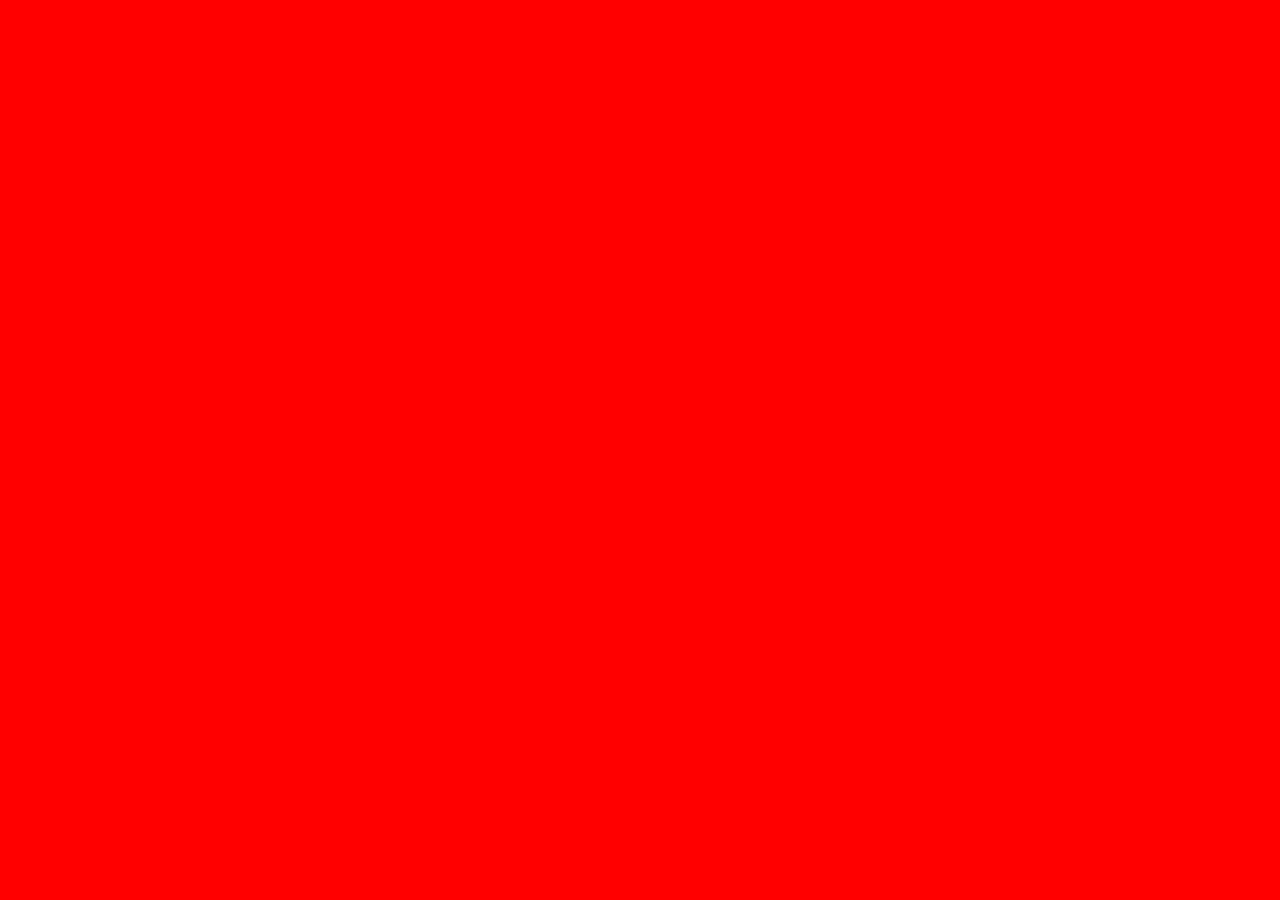
==== index.html @ a8e69afb "3. @media" ====
<!DOCTYPE html>
<html lang="en">
<head>
	<meta charset="UTF-8">
	<meta name="viewport" content="width=device-width, initial-scale=1.0">
	<title>Document</title>	
	<link rel="stylesheet" type="text/css" href="css/styles.css">
</head>
<body>



</body>
</html>
---- css/styles.css ----
@media screen and (min-width:481px) and (max-width:899px){
	body {
		background-color:blue;
	}
}

@media screen and (min-width:480px){
	body {
	background-color:green;
	}
}

@media screen and (min-width:900px){
	body {
		background-color:red;
	}
}
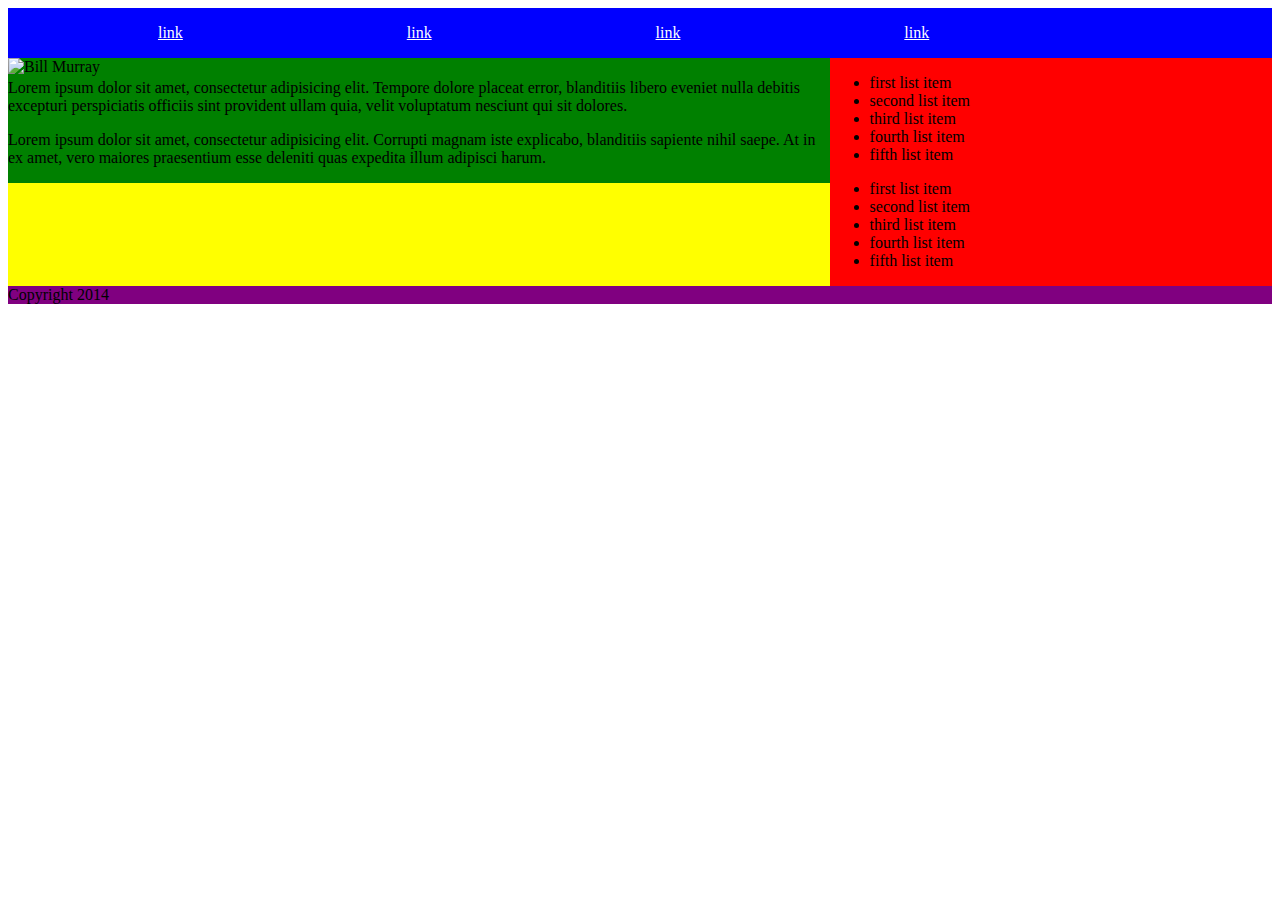
==== commit e6d40f04: "4. responsive site" ====
--- a/index.html
+++ b/index.html
@@ -7,8 +7,42 @@
 	<link rel="stylesheet" type="text/css" href="css/styles.css">
 </head>
 <body>
-
-
-
+<header>
+	<nav>
+		<ul>
+			<li><a href="#">link</a></li>
+			<li><a href="#">link</a></li>
+			<li><a href="#">link</a></li>
+			<li><a href="#">link</a></li>
+		</ul>
+	</nav>
+</header>
+<main>
+	<article>
+		<img src="http://www.fillmurray.com/140/200" alt="Bill Murray">
+		<h1></h1>
+		<p>Lorem ipsum dolor sit amet, consectetur adipisicing elit. Tempore dolore placeat error, blanditiis libero eveniet nulla debitis excepturi perspiciatis officiis sint provident ullam quia, velit voluptatum nesciunt qui sit dolores.</p>
+		<p>Lorem ipsum dolor sit amet, consectetur adipisicing elit. Corrupti magnam iste explicabo, blanditiis sapiente nihil saepe. At in ex amet, vero maiores praesentium esse deleniti quas expedita illum adipisci harum.</p>
+	</article>
+	<aside>
+				<ul class="left">
+					<li>first list item</li>
+					<li>second list item</li>
+					<li>third list item</li>
+					<li>fourth list item</li>
+					<li>fifth list item</li>
+				</ul>
+				<ul class="right">
+					<li>first list item</li>
+					<li>second list item</li>
+					<li>third list item</li>
+					<li>fourth list item</li>
+					<li>fifth list item</li>
+				</ul>
+			</aside>		
+</main>
+<footer>
+	Copyright 2014
+</footer>
 </body>
 </html>--- a/css/styles.css
+++ b/css/styles.css
@@ -1,18 +1,63 @@
-@media screen and (min-width:481px) and (max-width:899px){
-	body {
-		background-color:blue;
+
+header {
+	background-color:blue;
+}
+nav {
+	overflow:hidden;
+}
+nav ul li {
+	display:inline-block;
+	width:20%;
+}
+nav ul li a {
+	display:block;
+	width:100%;
+	text-align:center;
+	color:white;
+}
+
+main {
+	background-color:yellow;
+}
+main:before, main:after {
+	content:"";
+	display:block;
+	clear:both;
+}
+article{
+	background-color:green;
+	width:65%;
+	float:left;
+}
+article img {
+	float:left;
+}
+aside {
+	background-color:red;
+	width:35%;
+	float:right;
+}
+footer{
+	background-color:purple;
+}
+@media screen and (max-width:350px){
+	header nav ul li {
+		display:block;
+		width:100%;
+	}
+	article {
+		width:100%;
+	}
+	aside {
+		width:100%;
+		padding:0px;
+		margin:0px;
+	}
+	aside ul {
+		width:30%;
+		float:left;
+	}
+	footer {
+		text-align:right;
 	}
 }
-
-@media screen and (min-width:480px){
-	body {
-	background-color:green;
-	}
-}
-
-@media screen and (min-width:900px){
-	body {
-		background-color:red;
-	}
-}
-
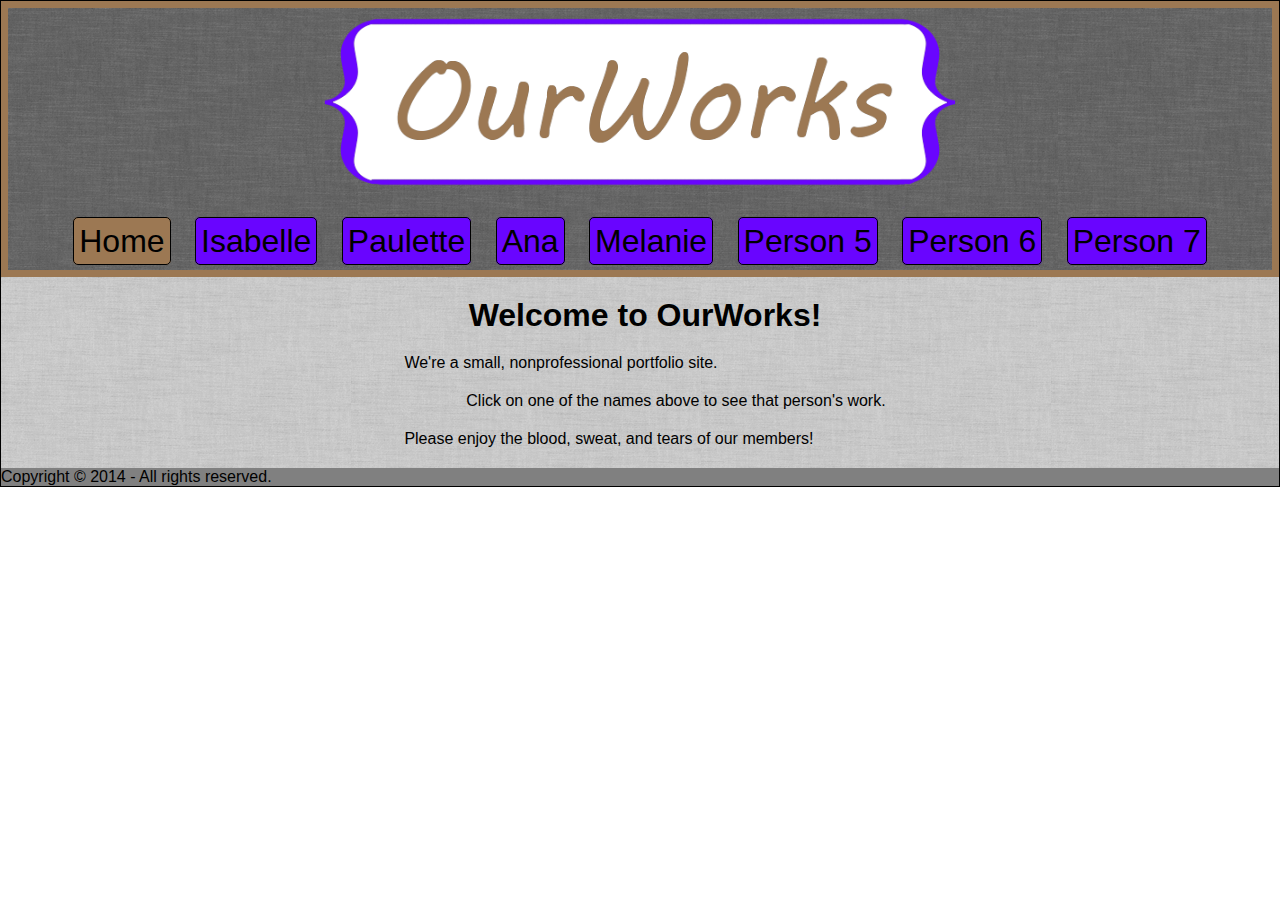
==== commit b1e0f0e6: "5.OurWorks launch" ====
--- a/index.html
+++ b/index.html
@@ -3,46 +3,41 @@
 <head>
 	<meta charset="UTF-8">
 	<meta name="viewport" content="width=device-width, initial-scale=1.0">
-	<title>Document</title>	
+	<title>OurWorks</title>
+	<!--<link rel="stylesheet" href="http://maxcdn.bootstrapcdn.com/bootstrap/3.2.0/css/bootstrap.min.css">-->
 	<link rel="stylesheet" type="text/css" href="css/styles.css">
 </head>
-<body>
-<header>
-	<nav>
-		<ul>
-			<li><a href="#">link</a></li>
-			<li><a href="#">link</a></li>
-			<li><a href="#">link</a></li>
-			<li><a href="#">link</a></li>
-		</ul>
-	</nav>
-</header>
-<main>
-	<article>
-		<img src="http://www.fillmurray.com/140/200" alt="Bill Murray">
-		<h1></h1>
-		<p>Lorem ipsum dolor sit amet, consectetur adipisicing elit. Tempore dolore placeat error, blanditiis libero eveniet nulla debitis excepturi perspiciatis officiis sint provident ullam quia, velit voluptatum nesciunt qui sit dolores.</p>
-		<p>Lorem ipsum dolor sit amet, consectetur adipisicing elit. Corrupti magnam iste explicabo, blanditiis sapiente nihil saepe. At in ex amet, vero maiores praesentium esse deleniti quas expedita illum adipisci harum.</p>
-	</article>
-	<aside>
-				<ul class="left">
-					<li>first list item</li>
-					<li>second list item</li>
-					<li>third list item</li>
-					<li>fourth list item</li>
-					<li>fifth list item</li>
-				</ul>
-				<ul class="right">
-					<li>first list item</li>
-					<li>second list item</li>
-					<li>third list item</li>
-					<li>fourth list item</li>
-					<li>fifth list item</li>
-				</ul>
-			</aside>		
-</main>
-<footer>
-	Copyright 2014
-</footer>
+<body id="page1">
+	<header>
+		<div id="logo">
+			<img src="img/logo3.png"/>
+		</div>
+		<nav>
+			<ul>
+				<li class="current"><a href="index.html">Home</a></li>
+				<li><a href="person1/person1.html">Isabelle</a></li>
+				<li><a href="person2/person2.html">Paulette</a></li>
+				<li><a href="person3/person3.html">Ana</a></li>
+				<li><a href="person4/person4.html">Melanie</a></li>
+				<li><a href="person5/person5.html">Person 5</a></li>
+				<li><a href="person6/person6.html">Person 6</a></li>
+				<li><a href="person7/person7.html">Person 7</a></li>
+				<!--<li><a href="#">Contact Me</a></li>-->
+			</ul>
+		</nav>
+	</header>
+	<main>
+		<article>
+			<h1>Welcome to OurWorks!</h1>
+			<p>We're a small, nonprofessional portfolio site. </p>
+			<p>Click on one of the names above to see that person's work. </p>
+			<p>Please enjoy the blood, sweat, and tears of our members!</p>
+		</article>
+	</main>
+	<footer>
+		<p> Copyright &copy; 2014 - All rights reserved. </p>
+        <!--<p>Site designed by: Isabelle Plumb</p>-->
+	</footer>
 </body>
+	<script src="http://maxcdn.bootstrapcdn.com/bootstrap/3.2.0/js/bootstrap.min.js"></script>
 </html>--- a/css/styles.css
+++ b/css/styles.css
@@ -1,63 +1,235 @@
-
-header {
+body{
+	margin:0px;
+	border:black 1px solid;
+    font-family: "Helvetica Neue", Helvetica, Arial, sans-serif;
+    font-size:100%;
+}
+
+ul, h1, p {
+	margin-bottom:0px;
+	margin-top:0px;
+}
+
+header{
+	background-color:white;
+	margin:0px;
+	border:#9c7853 7px solid;
+	background-image: url("../img/grey_wall.png");
+}
+header #logo img {
+	width:50%;
+	padding-left:25%;
+	padding-right:25%;
+	margin-bottom:10px;
+	margin-top:10px;
+}
+header nav ul{
+	width:100%;
+	padding-bottom:10px;
+	padding-right:10px;
+	padding-left:0;
+	position:relative;
+	text-decoration:none;
+	text-align:center;
+}
+header nav ul li{
+	display:inline;
+	font-size:2em;
+	width:100%;
+	background-color:#6905ff;
+	padding:5px;
+	margin:10px 10px 10px 10px;
+	border: black 1px solid;
+	border-radius:5px;
+}
+header nav ul{
+	width:100%;
+}
+header nav ul li:hover{
+	background-color:#9c7853;
+}
+header nav ul li a{
+	text-decoration:none;
+	color:black;
+}
+header nav ul li.current {
+    background-color:#9c7853;
+    }
+main{
 	background-color:blue;
-}
-nav {
-	overflow:hidden;
-}
-nav ul li {
-	display:inline-block;
-	width:20%;
-}
-nav ul li a {
-	display:block;
-	width:100%;
-	text-align:center;
-	color:white;
-}
-
-main {
-	background-color:yellow;
-}
-main:before, main:after {
-	content:"";
-	display:block;
-	clear:both;
-}
-article{
-	background-color:green;
-	width:65%;
+	margin:0px;
+	border:0px;
+	background-image: url("../img/lg_wall.png");
+	padding-top:10px;
+	padding-bottom:10px;
+}
+main article h1{
+	text-indent:10px;
+	padding:10px;
+}
+main article img{
+	border:black 1px solid;
+}
+#short{
+	text-align:center;
+	background-color:white;
+	margin:10px 25% 10px 25%;
+	border:black 1px solid;
+	border-radius:5px;
+	padding:10px;
+}
+#short p{
+	text-align:left;
+	text-indent:25px;
+
+}
+#long{
+	text-align:center;
+	background-color:white;
+	margin:10px 25% 10px 25%;
+	text-indent:25px;
+	border:black 1px solid;
+	border-radius:5px;
+	padding:10px;
+}
+#long p{
+	text-align:left;
+}
+#art{
+	text-align:center;
+	background-color:white;
+	margin:10px 25% 10px 25%;
+	padding:10px;
+	border:black 1px solid;
+	border-radius:5px;
+}
+#blank{
+	text-align:center;
+	margin:10px 25% 10px 25%;
+	text-indent:25px;
+	padding:10px;
+}
+footer{
+	background-color:gray;
+	margin:0px;
+	border:0px;
+}
+/*footer p:nth-child(1){
 	float:left;
 }
-article img {
-	float:left;
-}
-aside {
-	background-color:red;
-	width:35%;
-	float:right;
-}
-footer{
-	background-color:purple;
-}
-@media screen and (max-width:350px){
-	header nav ul li {
-		display:block;
-		width:100%;
+footer p:nth-child(2){
+	text-align:right;
+}*/
+
+p.slant{
+	font-style:italic;
+}
+
+/****Page1****/
+
+#page1 main article p{
+	text-indent:10px;
+	padding:10px 
+}
+
+#page1 main article h1:nth-child(1){
+	text-align:center;
+} 
+
+#page1 main article p:nth-child(2){
+	padding:10px;
+	text-indent:10px;
+	text-align:left;
+	margin-left:30%;
+} 
+#page1 main article p:nth-child(3){
+	padding:10px;
+	text-indent:10px;
+	text-align:right;
+	margin-right:30%;
+} 
+#page1 main article p:nth-child(4){
+	padding:10px;
+	text-indent:10px;
+	text-align:left;
+	margin-left:30%;
+}
+
+
+
+.clearfix:before, .clearfix:after {
+    content: "";
+    display: block;
+    clear: both;
+}
+
+/*@media screen and (max-width:600px){
+	header nav ul {
+		width:2px
 	}
-	article {
-		width:100%;
-	}
-	aside {
-		width:100%;
-		padding:0px;
-		margin:0px;
-	}
-	aside ul {
-		width:30%;
-		float:left;
-	}
-	footer {
-		text-align:right;
-	}
-}
+}*/
+
+
+
+
+
+
+
+
+
+
+
+
+
+
+
+
+
+
+
+
+
+
+
+
+
+
+
+
+
+
+
+
+
+
+
+
+
+
+
+
+
+
+/**************EXILE*************/
+
+/*header {
+	background-color:blue;
+	position:relative;
+}
+header img {
+	width:25%;
+	position:absolute;
+	top:5px;
+	left:5px;
+}
+header nav {
+	text-align:center;
+	padding-top:45px;
+}
+header nav li {
+	display:inline;
+	width:18%;
+	padding:20px;
+	margin:0;
+}*/
+
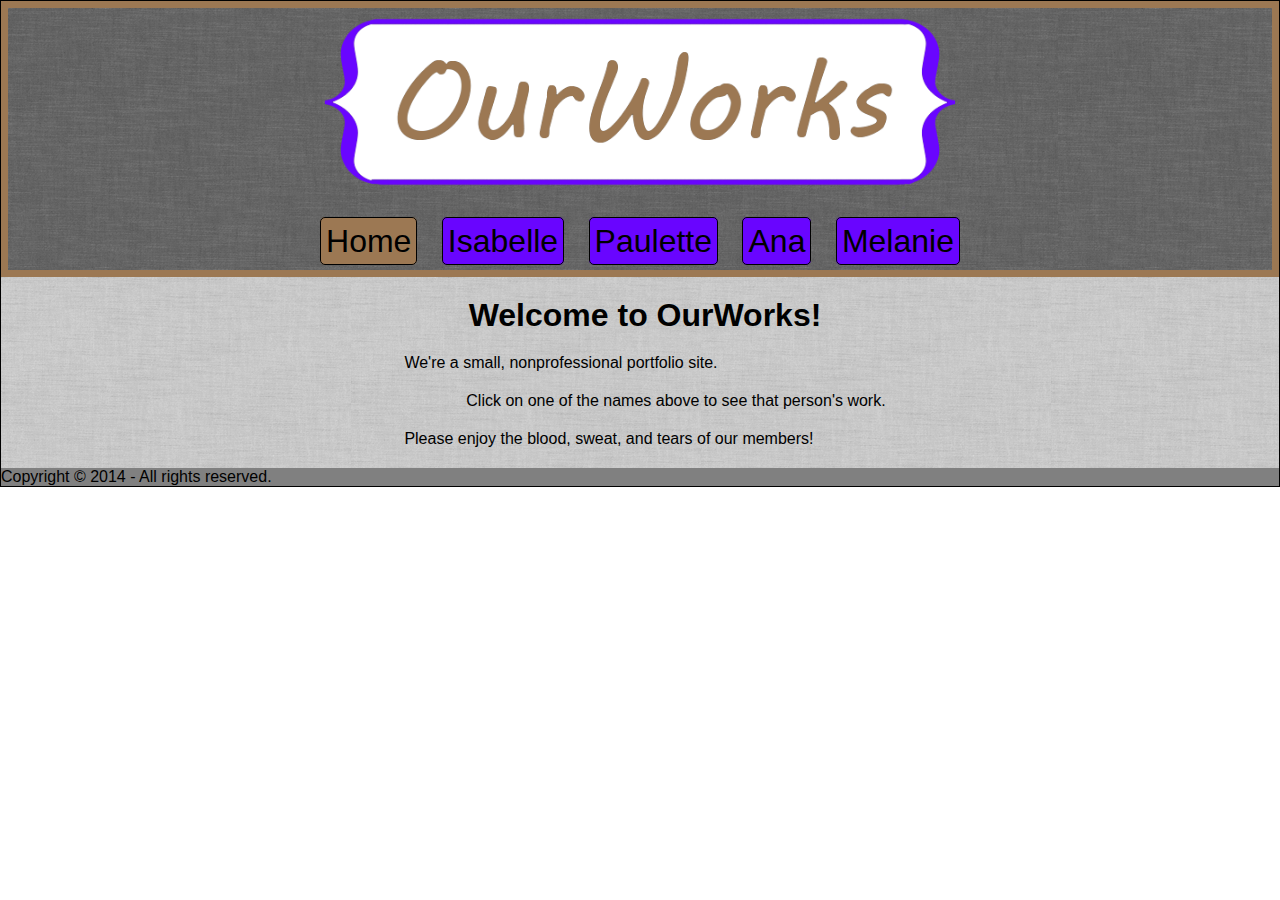
==== commit 093c2778: "7. Responsiveness Update (hopefully)" ====
--- a/index.html
+++ b/index.html
@@ -19,7 +19,7 @@
 				<li><a href="person2/person2.html">Paulette</a></li>
 				<li><a href="person3/person3.html">Ana</a></li>
 				<li><a href="person4/person4.html">Melanie</a></li>
-				<li><a href="person5/person5.html">Person 5</a></li>
+				<!--<li><a href="person5/person5.html">Person 5</a></li>
 				<li><a href="person6/person6.html">Person 6</a></li>
 				<li><a href="person7/person7.html">Person 7</a></li>
 				<!--<li><a href="#">Contact Me</a></li>-->
--- a/css/styles.css
+++ b/css/styles.css
@@ -1,5 +1,5 @@
 body{
-	margin:0px;
+	margin:auto;
 	border:black 1px solid;
     font-family: "Helvetica Neue", Helvetica, Arial, sans-serif;
     font-size:100%;
@@ -163,11 +163,28 @@
     clear: both;
 }
 
-/*@media screen and (max-width:600px){
-	header nav ul {
-		width:2px
-	}
-}*/
+@media screen and (max-width:600px){
+	header #logo img {
+		width:100%;
+		padding-left:0;
+		padding-right:0;
+		margin-bottom:10px;
+		margin-top:10px;
+	}
+	header nav ul{
+		width:100%;
+	}
+	header nav ul{
+		width:100%;
+	}
+	header nav ul li{
+		display:block;
+		width:100%;
+		overflow:auto;
+		margin:0px;
+	}
+
+}
 
 
 
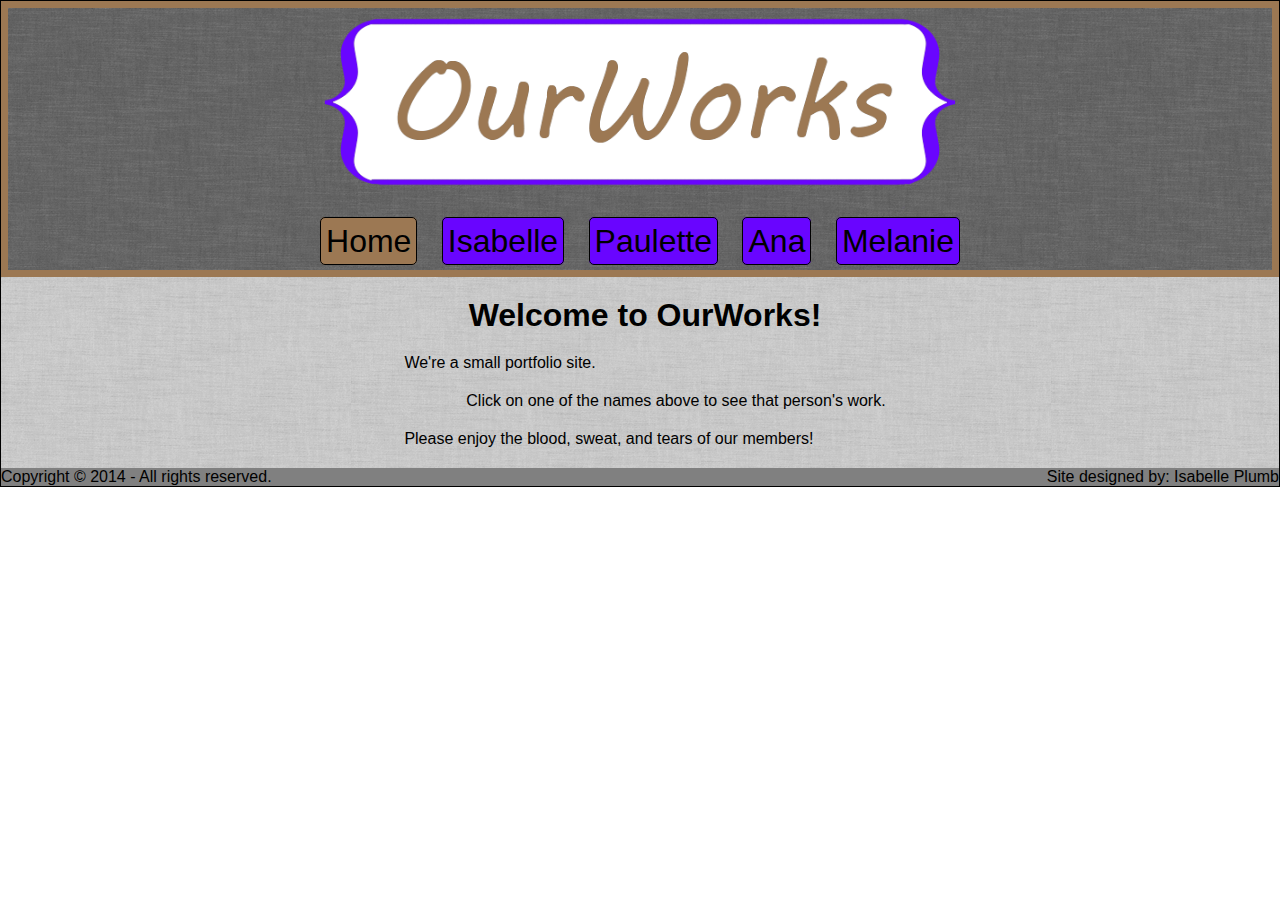
==== commit 0bcf2f13: "8. Micromanagement" ====
--- a/index.html
+++ b/index.html
@@ -11,6 +11,7 @@
 	<header>
 		<div id="logo">
 			<img src="img/logo3.png"/>
+			<p>This is a ghost paragraph. It does ghost paragraph things.</p>
 		</div>
 		<nav>
 			<ul>
@@ -29,14 +30,14 @@
 	<main>
 		<article>
 			<h1>Welcome to OurWorks!</h1>
-			<p>We're a small, nonprofessional portfolio site. </p>
+			<p>We're a small portfolio site. </p>
 			<p>Click on one of the names above to see that person's work. </p>
 			<p>Please enjoy the blood, sweat, and tears of our members!</p>
 		</article>
 	</main>
 	<footer>
 		<p> Copyright &copy; 2014 - All rights reserved. </p>
-        <!--<p>Site designed by: Isabelle Plumb</p>-->
+        <p>Site designed by: Isabelle Plumb</p>
 	</footer>
 </body>
 	<script src="http://maxcdn.bootstrapcdn.com/bootstrap/3.2.0/js/bootstrap.min.js"></script>
--- a/css/styles.css
+++ b/css/styles.css
@@ -22,6 +22,16 @@
 	padding-right:25%;
 	margin-bottom:10px;
 	margin-top:10px;
+}
+header #logo p{
+	color:white;
+	position:absolute;
+	padding-top:300px;
+	z-index:-1;
+}
+header #logo p:hover{
+	display:block;
+	color:red;
 }
 header nav ul{
 	width:100%;
@@ -114,15 +124,24 @@
 	margin:0px;
 	border:0px;
 }
-/*footer p:nth-child(1){
+footer p:nth-child(1){
 	float:left;
 }
 footer p:nth-child(2){
 	text-align:right;
-}*/
+}
 
 p.slant{
 	font-style:italic;
+}
+
+#contact{
+	text-align:center;
+	text-decoration:none;
+}
+#contact a{
+	text-decoration:none;
+	color:#6905ff;
 }
 
 /****Page1****/
@@ -179,11 +198,10 @@
 	}
 	header nav ul li{
 		display:block;
-		width:100%;
-		overflow:auto;
+		width:98%;
+		overflow:hidden;
 		margin:0px;
 	}
-
 }
 
 
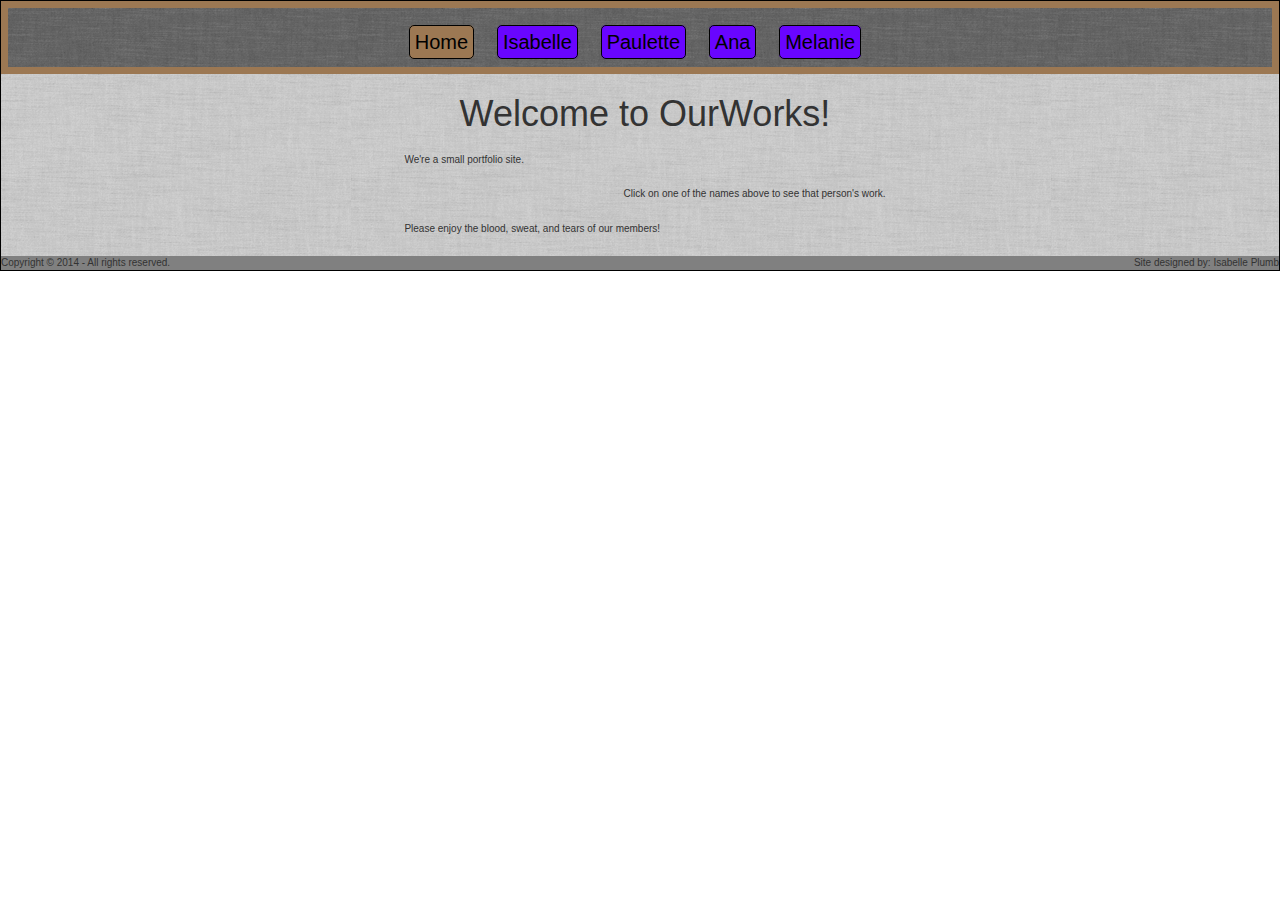
==== commit 7bdedfc8: "10. Small Details" ====
--- a/index.html
+++ b/index.html
@@ -4,14 +4,17 @@
 	<meta charset="UTF-8">
 	<meta name="viewport" content="width=device-width, initial-scale=1.0">
 	<title>OurWorks</title>
-	<!--<link rel="stylesheet" href="http://maxcdn.bootstrapcdn.com/bootstrap/3.2.0/css/bootstrap.min.css">-->
+	<link rel="stylesheet" href="http://maxcdn.bootstrapcdn.com/bootstrap/3.2.0/css/bootstrap.min.css">
 	<link rel="stylesheet" type="text/css" href="css/styles.css">
 </head>
 <body id="page1">
+
+	<?php echo "Does it work?"; ?>
+
 	<header>
 		<div id="logo">
 			<img src="img/logo3.png"/>
-			<p>This is a ghost paragraph. It does ghost paragraph things.</p>
+			<p>This is a ghost paragraph. It does ghost paragraph things. The second you look away from the ghost paragraph, you will forget about the ghost paragraph. <br>If you don't...<br>Well...<br>Good luck...</p>
 		</div>
 		<nav>
 			<ul>
--- a/css/styles.css
+++ b/css/styles.css
@@ -32,6 +32,11 @@
 header #logo p:hover{
 	display:block;
 	color:red;
+}
+header #author img{
+	position:absolute;
+	top:10px;
+	left:10px;
 }
 header nav ul{
 	width:100%;
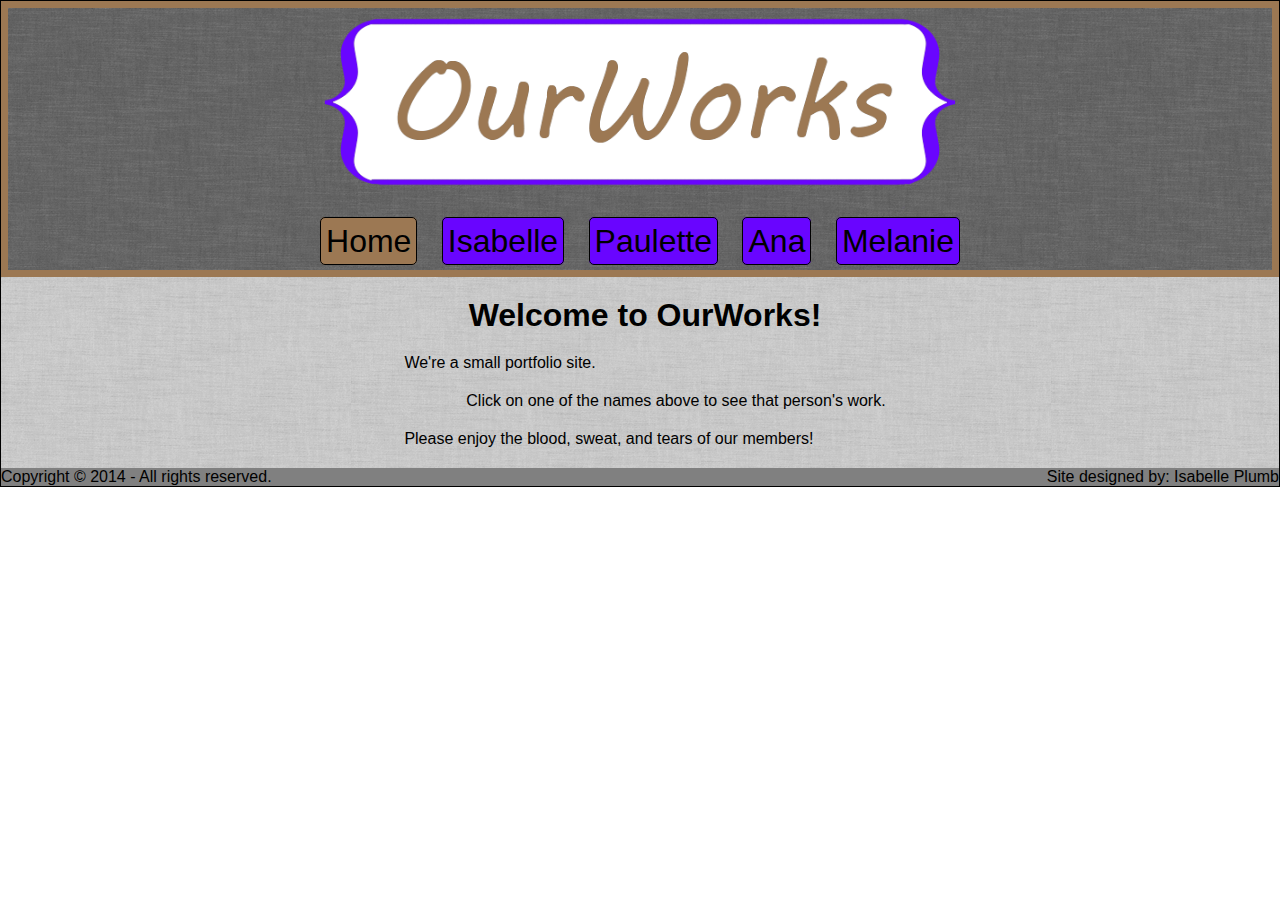
==== commit f950e664: "12. Logo Fix" ====
--- a/index.html
+++ b/index.html
@@ -4,17 +4,14 @@
 	<meta charset="UTF-8">
 	<meta name="viewport" content="width=device-width, initial-scale=1.0">
 	<title>OurWorks</title>
-	<link rel="stylesheet" href="http://maxcdn.bootstrapcdn.com/bootstrap/3.2.0/css/bootstrap.min.css">
+	<!--<link rel="stylesheet" href="http://maxcdn.bootstrapcdn.com/bootstrap/3.2.0/css/bootstrap.min.css">-->
 	<link rel="stylesheet" type="text/css" href="css/styles.css">
 </head>
 <body id="page1">
-
-	<?php echo "Does it work?"; ?>
-
 	<header>
 		<div id="logo">
 			<img src="img/logo3.png"/>
-			<p>This is a ghost paragraph. It does ghost paragraph things. The second you look away from the ghost paragraph, you will forget about the ghost paragraph. <br>If you don't...<br>Well...<br>Good luck...</p>
+			<!--<p>This is a ghost paragraph. It does ghost paragraph things. The second you look away from the ghost paragraph, you will forget about the ghost paragraph. <br>If you don't...<br>Well...<br>Good luck...</p>-->
 		</div>
 		<nav>
 			<ul>
